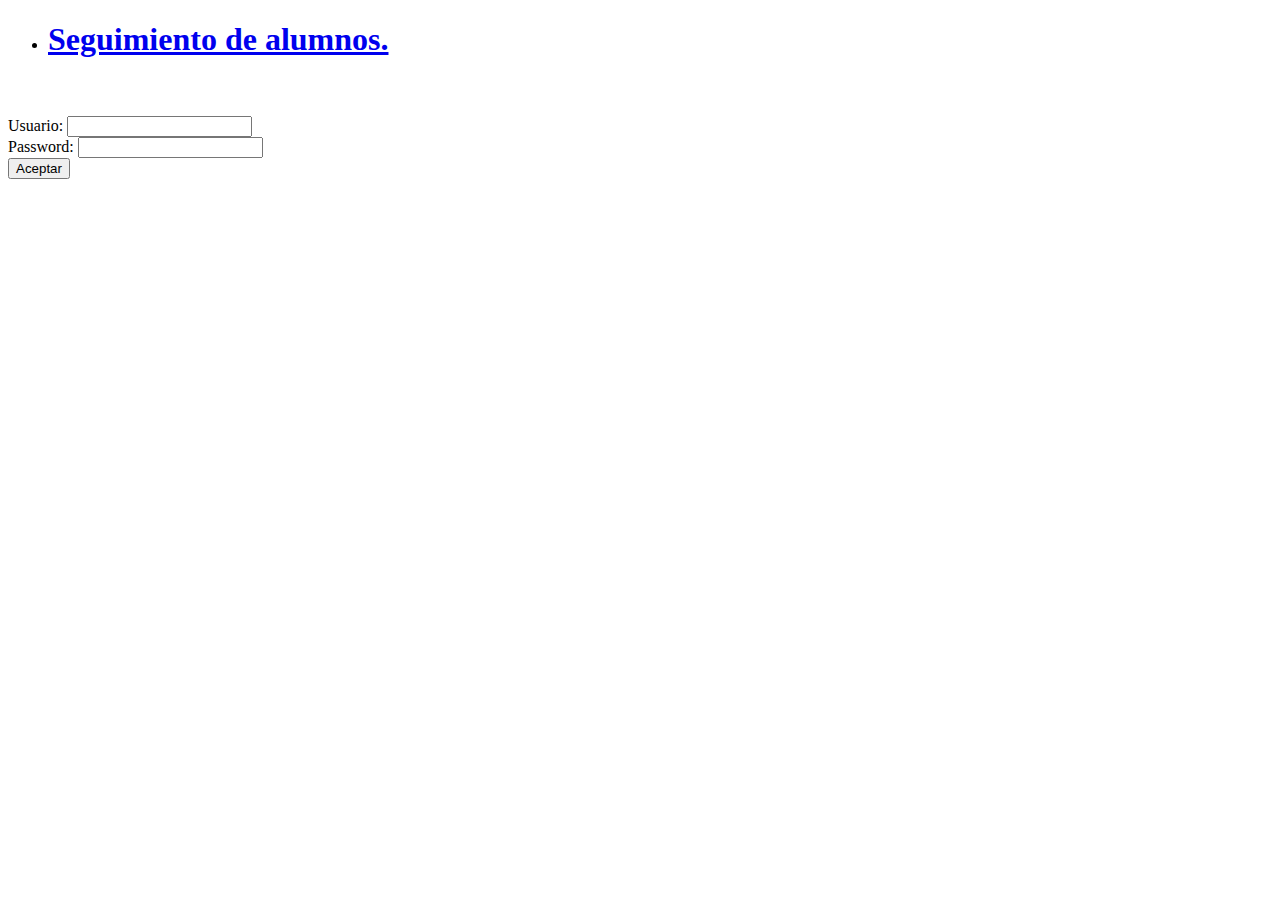
==== index.html @ 9e6cd8e6 "Create index.html" ====
<!DOCTYPE html>
<html lang="es">
<head>
	<meta charset="UTF-8">
	<title>Prueba 2</title>
	<link rel="stylesheet" href="css/foundation.css">
	<link rel="stylesheet" href="css/mystyle.css">
</head>
<body>
	<nav class="top-bar" role="navigation">
		<ul class="title-area">
			<li class="name">
				<h1><a href="#">Seguimiento de alumnos.</a></h1>
			</li>
		</ul>
	</nav>
	<br/>
	<div class="large-3 panel div-centered columns">
		<div class="lerge-4 large-centered columns">
			<img class="image-centered" src="img/utsoe.png" alt="">
		</div>
		<form action="">
			<div class="row">
				<div class="large-8 large-centered columns">
					<label for="">Usuario:
						<input type="text"/>
					</label>
				</div>
			</div>
			<div class="row">
				<div class="large-8 large-centered columns">
					<label for="">Password:
						<input type="password"/>
					</label>
				</div>
			</div>
			<div class="row">
				<div class="large-8 large-centered columns">
					<button class="button expand success">Aceptar</button>
				</div>
			</div>
		</form>
	</div>

	<script src="js/jquery.js"></script>
</body>
</html>
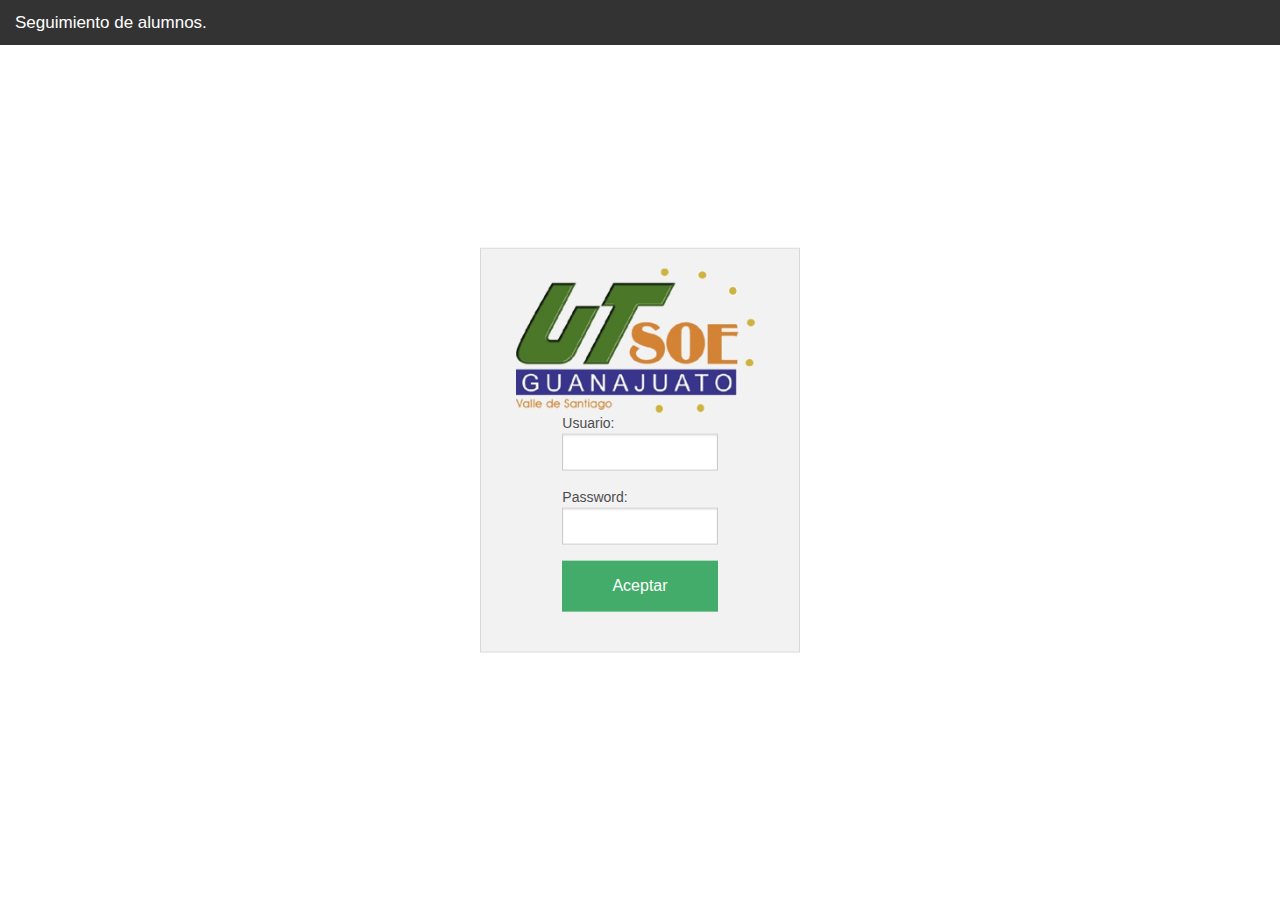
==== commit 7c5451f1: "cambios favicons" ====
--- a/index.html
+++ b/index.html
@@ -2,7 +2,8 @@
 <html lang="es">
 <head>
 	<meta charset="UTF-8">
-	<title>Prueba 2</title>
+	<title>DAYCOR</title>
+	<!-- <link rel="icon" href="img/favicon.ico"> -->
 	<link rel="stylesheet" href="css/foundation.css">
 	<link rel="stylesheet" href="css/mystyle.css">
 </head>
@@ -19,18 +20,18 @@
 		<div class="lerge-4 large-centered columns">
 			<img class="image-centered" src="img/utsoe.png" alt="">
 		</div>
-		<form action="">
+		<form action="controler/login.php" method="post">
 			<div class="row">
 				<div class="large-8 large-centered columns">
 					<label for="">Usuario:
-						<input type="text"/>
+						<input type="text" name="username" id="username" required/>
 					</label>
 				</div>
 			</div>
 			<div class="row">
 				<div class="large-8 large-centered columns">
 					<label for="">Password:
-						<input type="password"/>
+						<input type="password" name="pswd" id="pswd" requiered/>
 					</label>
 				</div>
 			</div>
--- a/css/mystyle.css
+++ b/css/mystyle.css
@@ -0,0 +1,16 @@
+.div-centered{
+	position: fixed;
+	top: 50%;
+	left: 50%;
+	transform: translate(-50%, -50%);
+}
+.image-centered{
+	display: block;
+	margin-left: auto;
+	margin-right: auto;
+}
+
+.login{
+	max-width: 650px;
+	height: auto;
+}